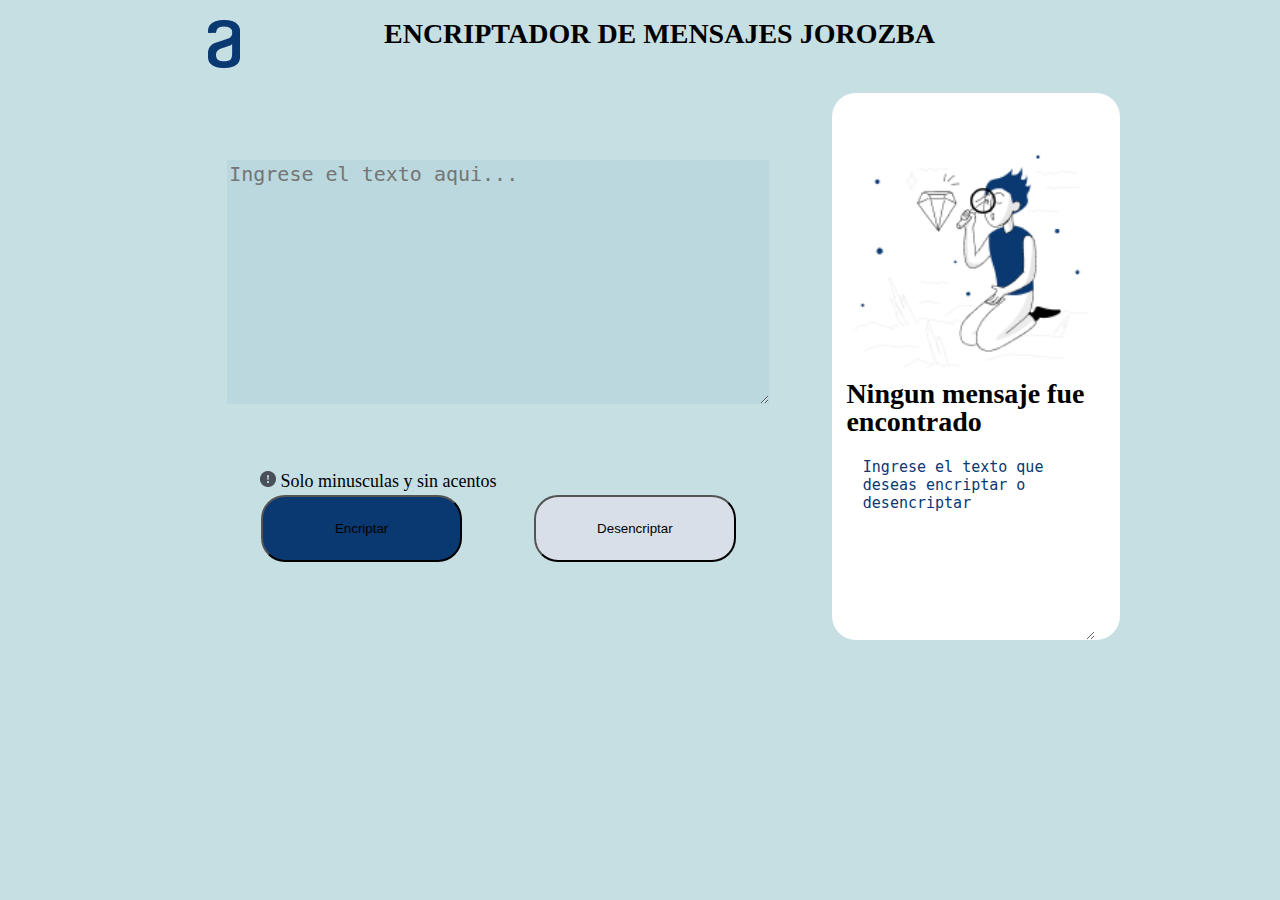
==== proyecto/index.html @ 6ea9c16c "Se guarda estado del encriptador funcionando" ====
<!DOCTYPE html>
<html lang="es">
<head>
    <meta charset="UTF-8">
    <meta http-equiv="X-UA-Compatible" content="IE=edge">
    <meta name="viewport" content="width=device-width, initial-scale=1.0">
    <title>Challenge 1</title>
    <link rel="stylesheet" href="resetcss.css">
    <link rel="stylesheet" href="estiloNuevo.css">
    <script src="funcionesJS.js"></script>
</head>
<body>
    <div class="container">
        <div class="logo">
            <img class="logoIma" src="imagenes/Vector.png" alt="Logo de Alura">
            <h1 class="titulo">ENCRIPTADOR DE MENSAJES JOROZBA</h1>
        </div>
        <div class="left">
            <textarea name="textoEntrada" id="textoEntrada" cols="30" rows="10" placeholder="Ingrese el texto aqui..."></textarea>
        </div>
        <div class="derecha">
            <img id="imaDerecha" src="imagenes/ocultaTexto.png" alt="Niño buscando estrellas">
            <h1 id="textoRef">Ningun mensaje fue encontrado</h1>
            <textarea name="textoSalida" id="textoSalida" cols="30" rows="10">Ingrese el texto que deseas encriptar o desencriptar</textarea>
            <button type="button" id="copiar" name="copiar" onclick="copiar()">Copiar</button>
        </div>
        <div class="left-button">
            <p> <img src="imagenes/advertencia.png" alt="simbolo de advertencia"> Solo minusculas y sin acentos</p>
            <button type="button" id="encriptar" onclick="encriptar()">Encriptar</button>
            <button type="button" id="desencriptar" onclick="desencriptar()">Desencriptar</button>
        </div>
    </div>
</body>
</html>
---- proyecto/resetcss.css ----
/* http://meyerweb.com/eric/tools/css/reset/ 
   v2.0 | 20110126
   License: none (public domain)
*/

html, body, div, span, applet, object, iframe,
h1, h2, h3, h4, h5, h6, p, blockquote, pre,
a, abbr, acronym, address, big, cite, code,
del, dfn, em, img, ins, kbd, q, s, samp,
small, strike, strong, sub, sup, tt, var,
b, u, i, center,
dl, dt, dd, ol, ul, li,
fieldset, form, label, legend,
table, caption, tbody, tfoot, thead, tr, th, td,
article, aside, canvas, details, embed, 
figure, figcaption, footer, header, hgroup, 
menu, nav, output, ruby, section, summary,
time, mark, audio, video {
    margin: 0;
    padding: 0;
    border: 0;
    font-size: 100%;
    font: inherit;
    vertical-align: baseline;
}
/* HTML5 display-role reset for older browsers */
article, aside, details, figcaption, figure, 
footer, header, hgroup, menu, nav, section {
    display: block;
}
body {
    line-height: 1;
}
ol, ul {
    list-style: none;
}
blockquote, q {
    quotes: none;
}
blockquote:before, blockquote:after,
q:before, q:after {
    content: '';
    content: none;
}
table {
    border-collapse: collapse;
    border-spacing: 0;
}
---- proyecto/estiloNuevo.css ----
body{
    font-size: 18px;
    background: rgba(183, 215, 219, 0.788);
}
.container{
    margin: auto;
    width: 960px;
    height: 650px;
    padding: 5px;
}
.logo{
    width: 100%;
    float: left;
    padding: 5px 0;
    margin-bottom: 20px;
}
.left{
    float: left;
    width: 70%;
    height: auto;
    border-radius: 24px;
}
.derecha{
    float: right;
    width: 30%;
    height: auto;
    border-radius: 24px;
    background: white;
}
.left-button{
    float: left;
    width: 70%;
    height: auto;
    border-radius: 24px;
}
.left-button p{
    margin-left: 100px;
    margin-bottom: 5px;
}
.logoIma{
    margin-top: 1%;
    float: inherit;
    margin-left: 5%;
}
.titulo{
    float: inherit;
    margin-left: 15%;
    margin-top: 1%;
    font-size: 28px;
    font-weight: bold;
}
#textoEntrada{
    float: left;
    margin: 10% 0 10% 10%;
    width: 80%;
    height: 80%;
    color: #0A3871;
    font-size: 20px;
    border: none;
    outline: none;
    background: rgba(183, 215, 219, 0.788);
}
#imaDerecha{
    margin-top: 20%;
    margin-left: 2%;
    width: 90%;
    height: auto;
}
#textoRef{
    margin-left: 5%;
    margin-right: 5%;
    font-size: 28px;
    font-weight: bold;
}
#textoSalida{
    float: left;
    margin-left: 10%;
    margin-top: 20px;
    color: #0A3871;
    width: 80%;
    height: 60%;
    border: none;
    outline: none;
    font-size: 15px;
}
#encriptar{
    padding: 24px;
    width: 30%;
    height: 60%;
    border-radius: 24px;
    margin-left: 15%;
    background: #0A3871;
}
#desencriptar{
    padding: 24px;
    width: 30%;
    height: 60%;
    border-radius: 24px;
    margin-left: 10%;
    background: #D8DFE8;
}
#copiar{
    margin-left: 33%;
    margin-top: 90%;
    margin-bottom: 10px;
    padding: 24px;
    width: 40%;
    height: 10%;
    background: #D8DFE8;
    border-radius: 24px;
    display: none;
}

/* Estilos para visualizacion en una tablet de hasta 768px */

@media screen and (max-width:768px) {
    .container, .left, .derecha, .left-button, #textoSalida{
        width: 100%;
    }
    .derecha{
        float: none;
        position: absolute;
        top: 1001px;
        left: 1px;
    }
    #imaDerecha{
        display: none;
    }
    .left-button{
        float: none;
        position: absolute;
        top: 870px;
        left: 40px;
    }
    #copiar{
        position: relative;
        bottom: 10%;
        
    }
}
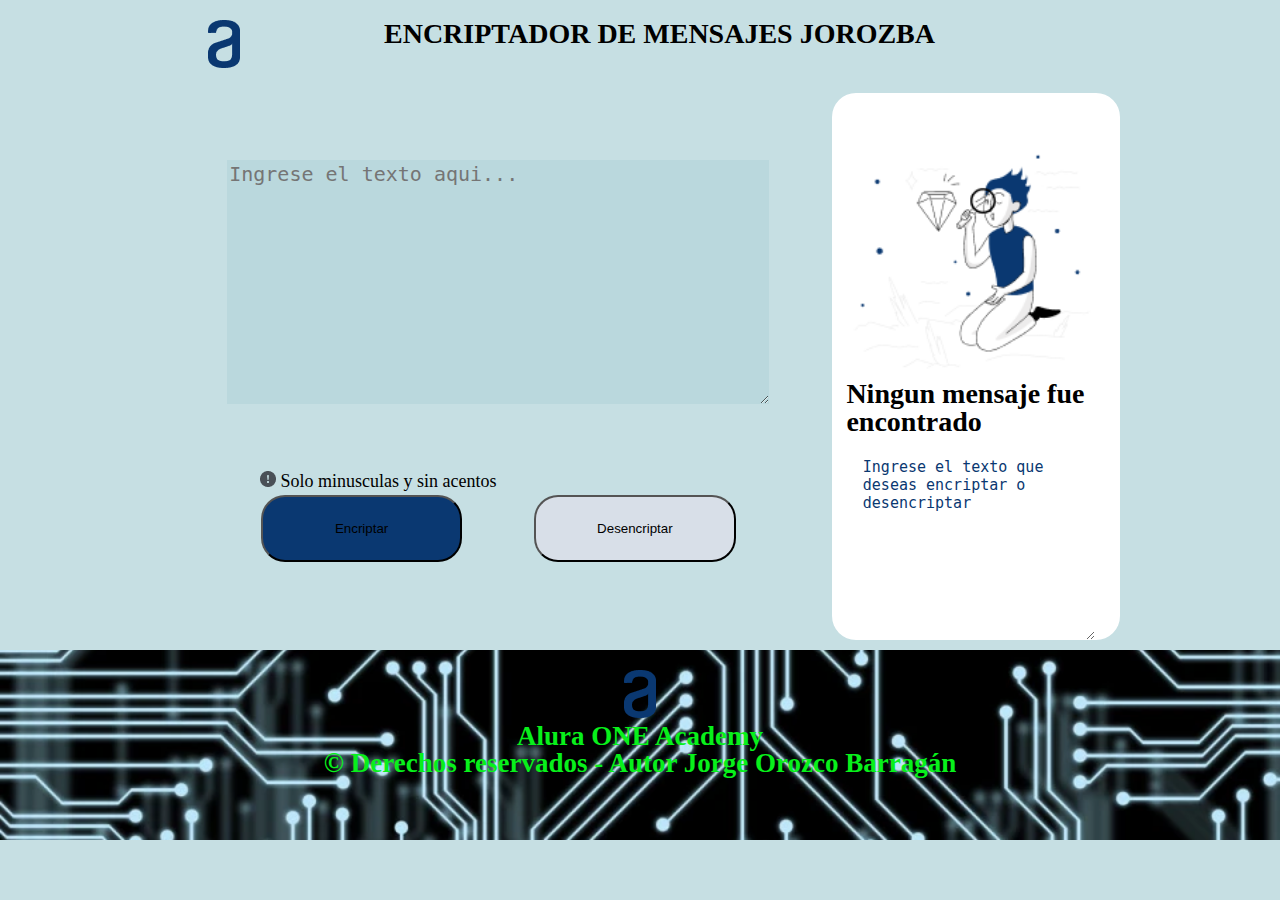
==== commit fbf4e65f: "se ajusta query para table y se añade footer" ====
--- a/proyecto/index.html
+++ b/proyecto/index.html
@@ -30,5 +30,10 @@
             <button type="button" id="desencriptar" onclick="desencriptar()">Desencriptar</button>
         </div>
     </div>
+    <footer>
+        <img src="imagenes/Vector.png" alt="logo de alura">
+        <h2>Alura ONE Academy</h2>
+        <p>© Derechos reservados - Autor Jorge Orozco Barragán</p>
+    </footer>
 </body>
 </html>--- a/proyecto/estiloNuevo.css
+++ b/proyecto/estiloNuevo.css
@@ -1,11 +1,15 @@
 body{
     font-size: 18px;
     background: rgba(183, 215, 219, 0.788);
-}
+    /* background-image: url('imagenes/fondo.png');
+    background-repeat: no-repeat;
+    background-attachment: fixed;
+    background-size: cover; */
+    }
 .container{
     margin: auto;
     width: 960px;
-    height: 650px;
+    height: 850px;
     padding: 5px;
 }
 .logo{
@@ -110,31 +114,71 @@
     border-radius: 24px;
     display: none;
 }
+footer{
+    position: absolute;
+    top: 650px;
+    width: 100%;
+    height: 150px;
+    color: rgb(8, 240, 27);
+    font-size: 1.5em;
+    font-weight: bold;
+    text-align: center;
+    background-image: url('imagenes/fondo.png');
+    background-repeat: no-repeat;
+    background-attachment: fixed;
+    background-size: cover;
+    padding-bottom: 20px;
+    padding-top: 20px;
+}
 
 /* Estilos para visualizacion en una tablet de hasta 768px */
 
 @media screen and (max-width:768px) {
+    body{
+        margin: 2px auto;
+    }
     .container, .left, .derecha, .left-button, #textoSalida{
         width: 100%;
+    }
+    .container{
+        height: 1151px;
     }
     .derecha{
         float: none;
         position: absolute;
-        top: 1001px;
-        left: 1px;
+        top: 701px;
+        left: 5px;
+        right: 5px;
+        width: 100%;
+        margin: 10px auto;
     }
     #imaDerecha{
         display: none;
     }
+    #textoRef{
+        text-align: center;
+    }
+    #textoSalida{
+        margin: 10px auto;
+        width: 98%;
+    }
+    #copiar{
+        margin: 20px auto;
+        position: absolute;
+        left: 220px;
+        bottom: 10%;
+    }
     .left-button{
         float: none;
         position: absolute;
-        top: 870px;
+        top: 570px;
         left: 40px;
     }
-    #copiar{
-        position: relative;
-        bottom: 10%;
-        
+    footer{
+        position: absolute;
+        top: 1001px;
     }
+    
 }
+
+/* Estilos para visualizacion en un smartphone hasta 6" */
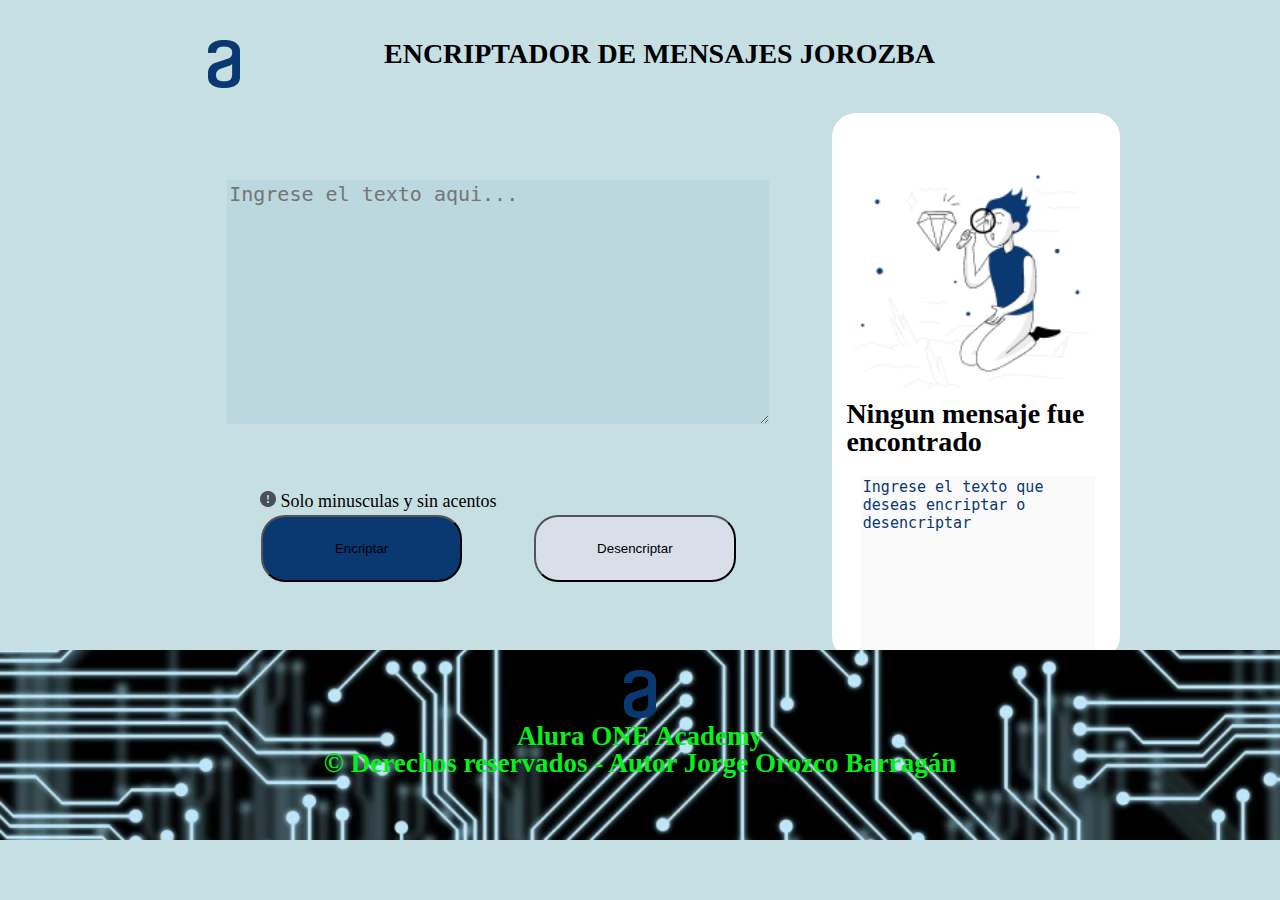
==== commit 72c467db: "se ajustan estilos, se controlan acentos y entradas no deseadas en el campo de salida" ====
--- a/proyecto/index.html
+++ b/proyecto/index.html
@@ -21,7 +21,7 @@
         <div class="derecha">
             <img id="imaDerecha" src="imagenes/ocultaTexto.png" alt="Niño buscando estrellas">
             <h1 id="textoRef">Ningun mensaje fue encontrado</h1>
-            <textarea name="textoSalida" id="textoSalida" cols="30" rows="10">Ingrese el texto que deseas encriptar o desencriptar</textarea>
+            <textarea name="textoSalida" id="textoSalida" cols="30" rows="10" disabled>Ingrese el texto que deseas encriptar o desencriptar</textarea>
             <button type="button" id="copiar" name="copiar" onclick="copiar()">Copiar</button>
         </div>
         <div class="left-button">
--- a/proyecto/estiloNuevo.css
+++ b/proyecto/estiloNuevo.css
@@ -5,6 +5,10 @@
     background-repeat: no-repeat;
     background-attachment: fixed;
     background-size: cover; */
+    min-height: 100vh;
+    display: flex;
+    flex-direction: column;
+    justify-content: space-between;
     }
 .container{
     margin: auto;
@@ -94,6 +98,7 @@
     border-radius: 24px;
     margin-left: 15%;
     background: #0A3871;
+    
 }
 #desencriptar{
     padding: 24px;
@@ -131,6 +136,7 @@
     padding-top: 20px;
 }
 
+
 /* Estilos para visualizacion en una tablet de hasta 768px */
 
 @media screen and (max-width:768px) {
@@ -147,9 +153,9 @@
         float: none;
         position: absolute;
         top: 701px;
-        left: 5px;
+        left: 30px;
         right: 5px;
-        width: 100%;
+        width: 95%;
         margin: 10px auto;
     }
     #imaDerecha{
@@ -182,3 +188,63 @@
 }
 
 /* Estilos para visualizacion en un smartphone hasta 6" */
+
+@media screen and (max-width:540px){
+    .logo{
+        width: 100%;
+        display: flex;
+        flex-direction: column;
+        justify-content: space-between;
+        align-items: center;
+    }
+    .logoIma{
+        float: none;
+        display: block;
+        margin: 5% auto;
+    }
+    .derecha{
+        float: none;
+        position: absolute;
+        top: 701px;
+        left: 2px;
+        right: 1px;
+        width: 90%;
+        margin: 1px 1%;
+    }
+    #imaDerecha{
+        display: none;
+    }
+    #textoEntrada{
+        margin: 1% 0 1% 1%;
+        width: 90%;
+    }
+    .left-button{
+        width: 90%;
+        height: auto;
+        border-radius: 24px;
+        margin: 10px auto;
+        float: none;
+        position: absolute;
+        top: 470px;
+        left: 5px;
+        gap: 10px;
+        display: flex;
+        flex-direction: column;
+        justify-content: space-between;
+        align-items: center;
+    }
+    .left-button p{
+        text-align: left;
+        margin: 5px auto;
+    }
+    #encriptar, #desencriptar{
+        margin-left: 5%;
+        width: 80%;
+    }
+    #copiar{
+        margin: 20px auto;
+        position: absolute;
+        left: 100px;
+        bottom: 5%;
+    }
+}
